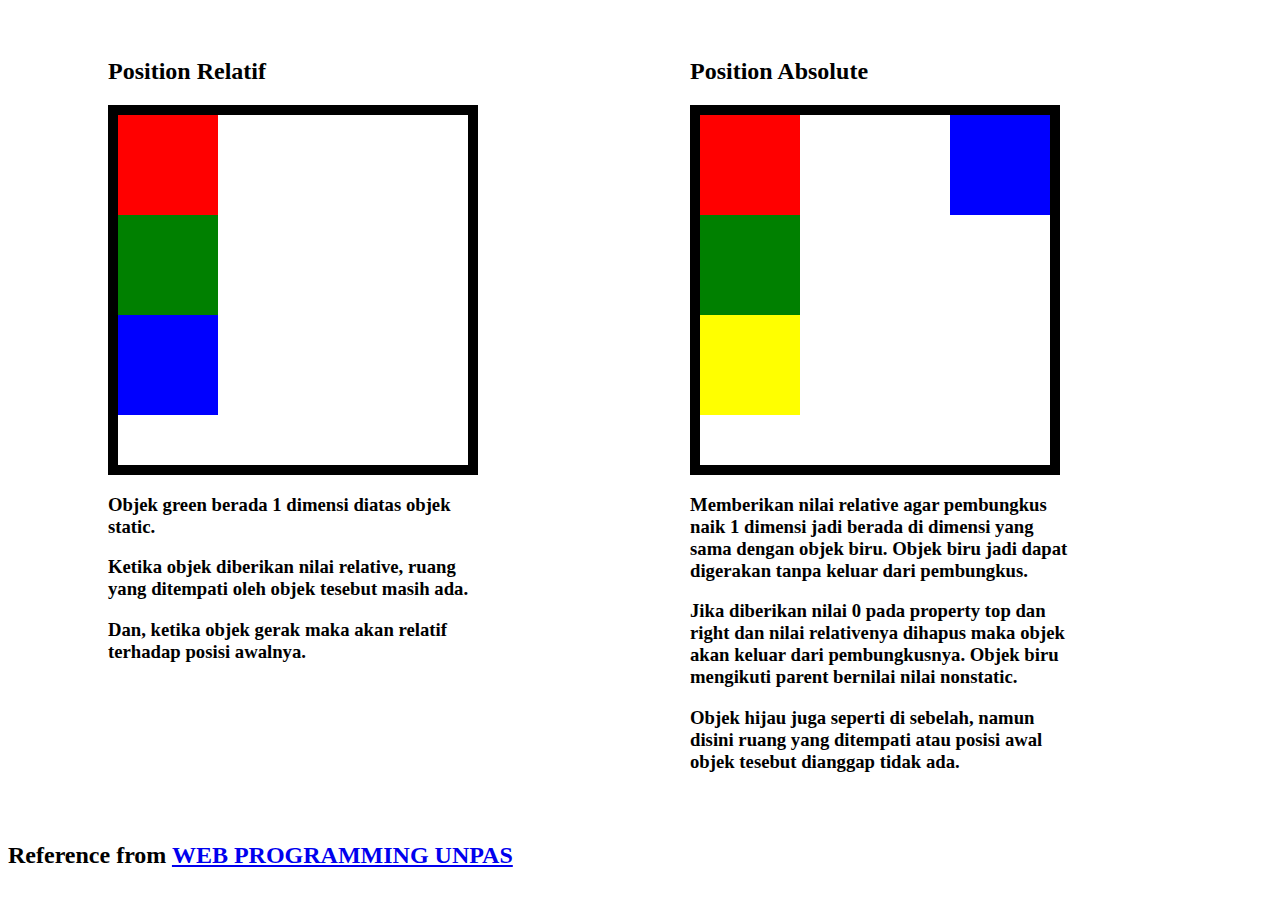
==== POSITION-PROPERTY/index.html @ dc8ea287 "test" ====
<!DOCTYPE html>
<html>
  <head>
    <meta charset="utf-8" />
    <meta name="viewport" content="width=device-width" />
    <title>test</title>
    <link rel="stylesheet" href="style.css" type="text/css" />
    <style>
      .row {
        margin-left: 100px;
        display: grid;
        grid-template-columns: 50% 50%;
        /* grid-auto-flow: column; */
      }
      h2 {
        margin-top: 30px;
      }
      h3 {
        padding-right: 200px;
      }
      .mt {
        margin-top: 50px;
      }
    </style>
  </head>
  <body>
    <div class="row">
      <!-- Test Position relative -->
      <div class="col">
        <h2 class="mt">Position Relatif</h2>
        <div class="wrapper-1">
          <div class="red"></div>
          <div class="green"></div>
          <div class="blue"></div>
        </div>
        <h3>Objek green berada 1 dimensi diatas objek static.</h3>
        <h3>
          Ketika objek diberikan nilai relative, ruang yang ditempati oleh objek
          tesebut masih ada.
        </h3>
        <h3>
          Dan, ketika objek gerak maka akan relatif terhadap posisi awalnya.
        </h3>
      </div>

      <!-- Test Position absolute -->
      <div class="col">
        <h2 class="mt">Position Absolute</h2>
        <div class="wrapper-2">
          <div class="merah"></div>
          <div class="hijau"></div>
          <div class="biru"></div>
          <div class="kuning"></div>
        </div>
        <h3>
          Memberikan nilai relative agar pembungkus naik 1 dimensi jadi berada
          di dimensi yang sama dengan objek biru. Objek biru jadi dapat
          digerakan tanpa keluar dari pembungkus.
        </h3>
        <h3>
          Jika diberikan nilai 0 pada property top dan right dan nilai
          relativenya dihapus maka objek akan keluar dari pembungkusnya. Objek
          biru mengikuti parent bernilai nilai nonstatic.
        </h3>
        <h3>
          Objek hijau juga seperti di sebelah, namun disini ruang yang ditempati
          atau posisi awal objek tesebut dianggap tidak ada.
        </h3>
      </div>
    </div>

    <h2 class="mt">
      Reference from
      <a href="https://www.youtube.com/watch?v=ENooU6dnzoQ"
        >WEB PROGRAMMING UNPAS</a
      >
    </h2>

    <script src="script.js"></script>
  </body>
</html>
---- POSITION-PROPERTY/style.css ----
/* Membuat elemen pembungkus objek */
.wrapper-1 {
  width: 350px;
  height: 350px;
  border: 10px solid black;
  /* Membuat Objek */
}

.wrapper-1:hover .green {
  -webkit-animation-name: green;
          animation-name: green;
  -webkit-animation-duration: 1.5s;
          animation-duration: 1.5s;
  -webkit-animation-timing-function: ease-in-out;
          animation-timing-function: ease-in-out;
  -webkit-animation-iteration-count: infinite;
          animation-iteration-count: infinite;
  -webkit-animation-direction: alternate;
          animation-direction: alternate;
}

@-webkit-keyframes green {
  0% {
    left: 0;
  }
  100% {
    left: 100px;
  }
}

@keyframes green {
  0% {
    left: 0;
  }
  100% {
    left: 100px;
  }
}

.wrapper-1 .red {
  width: 100px;
  height: 100px;
  background-color: red;
}

.wrapper-1 .green {
  /* Objek green berada 1 dimensi diatas objek static. */
  /* Ketika objek diberikan nilai relative, ruang yang ditempati oleh objek tesebut masih ada*/
  /* Ketika objek digerakan, maka akan relatif terhadap posisi awalnya. */
  position: relative;
  width: 100px;
  height: 100px;
  background-color: green;
}

.wrapper-1 .blue {
  width: 100px;
  height: 100px;
  background-color: blue;
}

/* Objek biru dan border pembungkus berada di 1 dimensi yang sama */
/* Membuat elemen pembungkus objek */
.wrapper-2 {
  /* Memberikan nilai relative agar pembungkus naik 1 dimensi, jadi berada di dimensi yang sama dengan objek biru */
  /* Objek biru jadi dapat digerakan tanpa keluar dari pembungkus*/
  /* Jika relativenya dihapus, maka objek akan keluar dari pembungkusnya mengikuti parent objek yang diberikan nilai absolute */
  position: relative;
  width: 350px;
  height: 350px;
  border: 10px solid black;
  /* Membuat Objek */
}

.wrapper-2:hover .hijau {
  -webkit-animation-name: hijau;
          animation-name: hijau;
  -webkit-animation-duration: 1.5s;
          animation-duration: 1.5s;
  -webkit-animation-timing-function: ease-in-out;
          animation-timing-function: ease-in-out;
  -webkit-animation-iteration-count: infinite;
          animation-iteration-count: infinite;
  -webkit-animation-direction: alternate;
          animation-direction: alternate;
}

@-webkit-keyframes hijau {
  0% {
    position: absolute;
    left: 0;
  }
  100% {
    position: absolute;
    left: 100px;
  }
}

@keyframes hijau {
  0% {
    position: absolute;
    left: 0;
  }
  100% {
    position: absolute;
    left: 100px;
  }
}

.wrapper-2 .merah {
  width: 100px;
  height: 100px;
  background-color: red;
}

.wrapper-2 .biru {
  /* Ketika objek diberikan nilai absolute, ruang yang ditempati oleh objek tesebut dianggap tidak ada*/
  /* Ketika objek digerakan, maka akan relatif terhadap posisi dari elemen parentnya yaitu WINDOW. */
  /* Objek jadi dapat menggunakan property top, right, bottom, dan left */
  /* Ketika nilai absolutenya dihapus, maka objek akan menjadi static */
  position: absolute;
  top: 0;
  right: 0;
  width: 100px;
  height: 100px;
  background-color: blue;
}

.wrapper-2 .hijau {
  /* Ketika objek diberikan nilai absolute, ruang yang ditempati oleh objek tesebut dianggap tidak ada*/
  /* Ketika objek digerakan, maka akan relatif terhadap posisi dari elemen parentnya yaitu WINDOW. */
  width: 100px;
  height: 100px;
  background-color: green;
}

.wrapper-2 .kuning {
  width: 100px;
  height: 100px;
  background-color: yellow;
}
/*# sourceMappingURL=style.css.map */
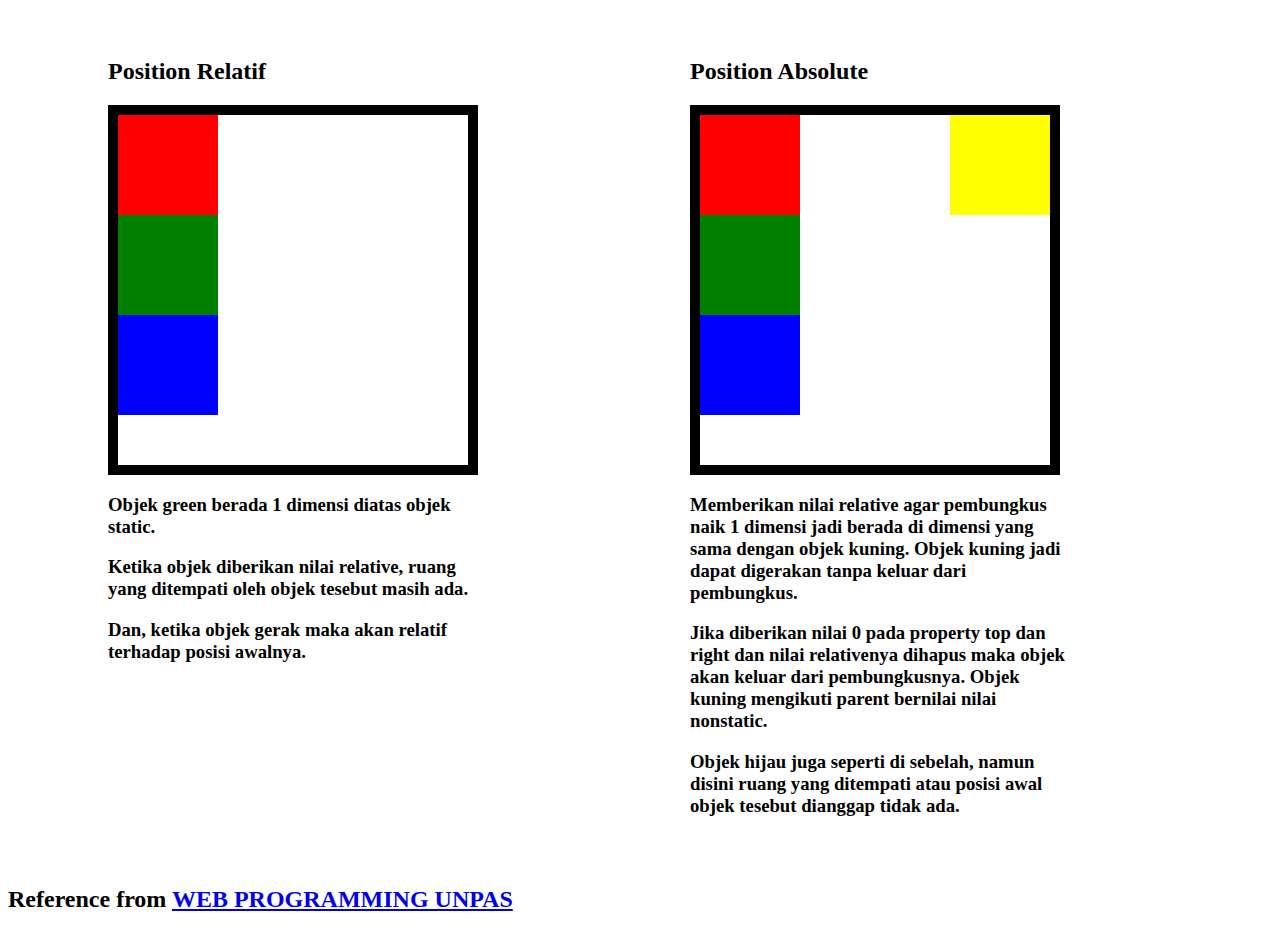
==== commit 716f11f1: "test 2" ====
--- a/POSITION-PROPERTY/index.html
+++ b/POSITION-PROPERTY/index.html
@@ -54,13 +54,13 @@
         </div>
         <h3>
           Memberikan nilai relative agar pembungkus naik 1 dimensi jadi berada
-          di dimensi yang sama dengan objek biru. Objek biru jadi dapat
+          di dimensi yang sama dengan objek kuning. Objek kuning jadi dapat
           digerakan tanpa keluar dari pembungkus.
         </h3>
         <h3>
           Jika diberikan nilai 0 pada property top dan right dan nilai
           relativenya dihapus maka objek akan keluar dari pembungkusnya. Objek
-          biru mengikuti parent bernilai nilai nonstatic.
+          kuning mengikuti parent bernilai nilai nonstatic.
         </h3>
         <h3>
           Objek hijau juga seperti di sebelah, namun disini ruang yang ditempati
--- a/POSITION-PROPERTY/style.css
+++ b/POSITION-PROPERTY/style.css
@@ -59,11 +59,11 @@
   background-color: blue;
 }
 
-/* Objek biru dan border pembungkus berada di 1 dimensi yang sama */
+/* Objek kuning dan border pembungkus berada di 1 dimensi yang sama */
 /* Membuat elemen pembungkus objek */
 .wrapper-2 {
-  /* Memberikan nilai relative agar pembungkus naik 1 dimensi, jadi berada di dimensi yang sama dengan objek biru */
-  /* Objek biru jadi dapat digerakan tanpa keluar dari pembungkus*/
+  /* Memberikan nilai relative agar pembungkus naik 1 dimensi, jadi berada di dimensi yang sama dengan objek kuning */
+  /* Objek kuning jadi dapat digerakan tanpa keluar dari pembungkus*/
   /* Jika relativenya dihapus, maka objek akan keluar dari pembungkusnya mengikuti parent objek yang diberikan nilai absolute */
   position: relative;
   width: 350px;
@@ -113,7 +113,7 @@
   background-color: red;
 }
 
-.wrapper-2 .biru {
+.wrapper-2 .kuning {
   /* Ketika objek diberikan nilai absolute, ruang yang ditempati oleh objek tesebut dianggap tidak ada*/
   /* Ketika objek digerakan, maka akan relatif terhadap posisi dari elemen parentnya yaitu WINDOW. */
   /* Objek jadi dapat menggunakan property top, right, bottom, dan left */
@@ -123,7 +123,7 @@
   right: 0;
   width: 100px;
   height: 100px;
-  background-color: blue;
+  background-color: yellow;
 }
 
 .wrapper-2 .hijau {
@@ -134,9 +134,9 @@
   background-color: green;
 }
 
-.wrapper-2 .kuning {
+.wrapper-2 .biru {
   width: 100px;
   height: 100px;
-  background-color: yellow;
+  background-color: blue;
 }
 /*# sourceMappingURL=style.css.map */